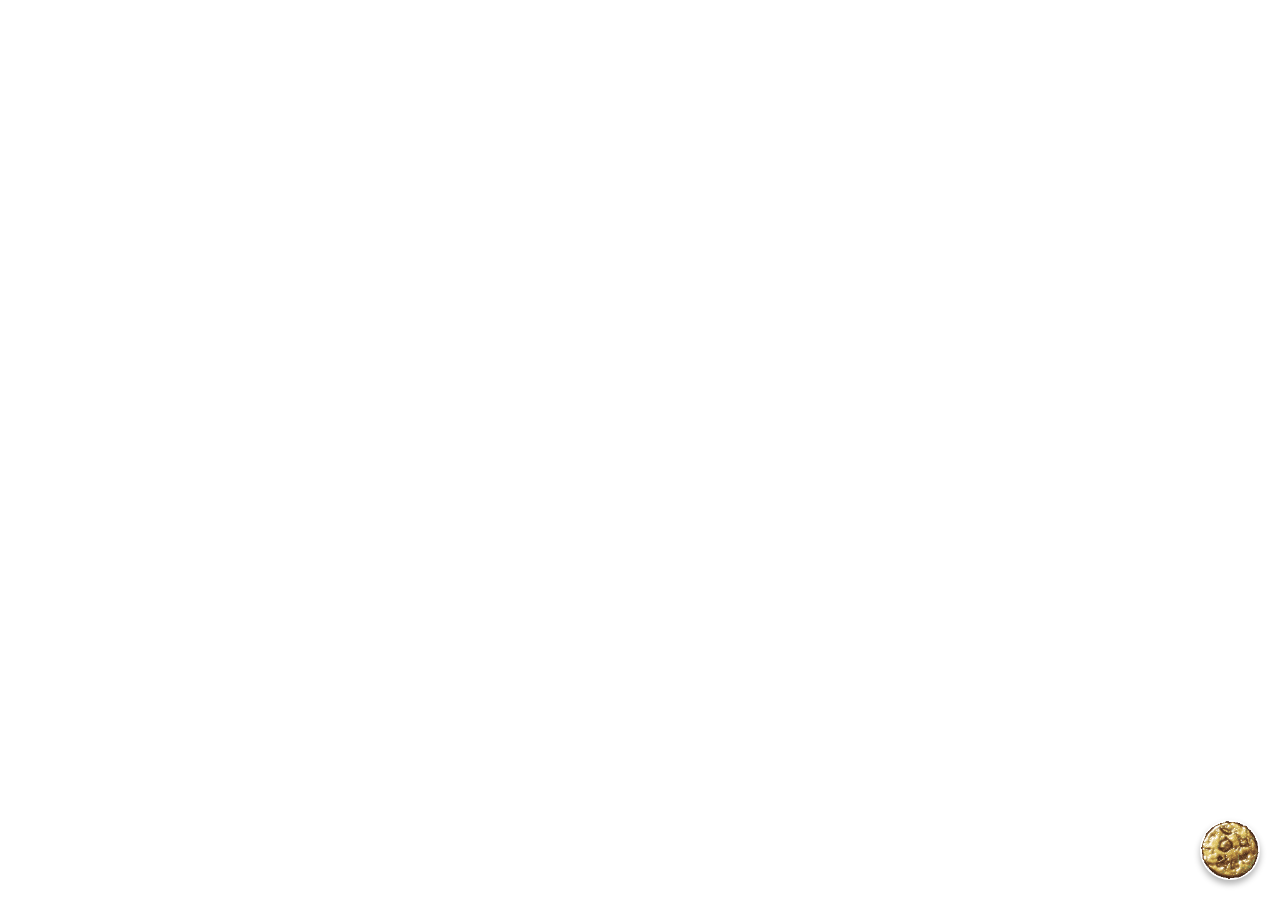
==== index.html @ 42f2f52a "finally fixing a bug :3" ====
<!DOCTYPE html>
<head>
	<meta charset="UTF-8">
	<title>Mini Cookie Clicker - Consentement</title>
	<style>
		body.color {
  			margin: 0;
			padding: 0;
  			font-family: Arial, sans-serif;
  			transition: background-color 0.3s ease;
			overflow: hidden;
		}
		body.gradient {
			font-family: Arial, sans-serif;
			background-size: cover;
			margin: 0;
			padding: 0;
			height: 100vh;
  			background: linear-gradient(to top right,rgba(0, 0, 255, 1) 0%, rgba(255, 0, 0, 1) 100%);
			overflow: hidden;
		}
		body.image {
			font-family: Arial, sans-serif;
			background-size: cover;
			margin: 0;
			padding: 0;
			height: 100vh;
			background-image:url("https://raw.githubusercontent.com/pizzasdu83/ressources/main/suyu__Pattern-Background.png"); no-repeat;
			overflow: hidden;
		}
		body.preview {
			margin: 0;
			padding: 0;
			height: 100vh;
			background-size: cover;
			background-position: center;
			overflow: hidden;
		}
		body.fallin {
            margin: 0;
            padding: 0;
            overflow: hidden; /* Empêche le défilement de la page */
			animation: arcEnCiel 10s linear infinite;
        }
        .falling-image {
            position: absolute;
            top: -100px; /* Commence au-dessus de l'écran */
            pointer-events: none; /* L'image ne bloque pas les clics */
            z-index: 1000;
            /* Animation : nom | durée | linéaire | infini */
            animation: fall linear forwards;
        }
		
		/* Bouton flottant */
		#cookie-manager-btn {
			position: fixed;
			bottom: 20px;
			right: 20px;
			border: none;
			border-radius: 50%;
			width: 60px;
			height: 60px;
			cursor: pointer;
			font-size: 30px;
			box-shadow: 0 4px 6px rgba(0,0,0,0.3);
		}
		/* Pop-up */
		#cookie-popup {
			display: none;
			position: fixed;
			top: 50%;
			left: 50%;
			transform: translate(-50%, -50%);
			background: #fff;
			padding: 20px;
			width: 340px;
			border: 2px solid #333;
			border-radius: 10px;
			box-shadow: 0 8px 15px rgba(0,0,0,0.5);
			text-align: center;
			z-index: 1000;
			animation: depixelate 0.3s ease-out forwards;
		}
		#big-cookie {
			width: 100px;
			height: 100px;
			background: url("https://static.wikia.nocookie.net/cookieclicker/images/5/5a/PerfectCookie.png");
			background-size: cover;
			border-radius: 50%;
			margin: 15px auto;
			cursor: pointer;
			transition: transform 0.1s;
		}
		#big-cookie:active {
			transform: scale(0.9);
		}
		#preview {
			margin: 0;
			padding: 0;
			height: 100vh;
			background-size: cover;
			background-position: center;
		}
		button {
			margin: 5px;
			padding: 8px 15px;
			font-size: 14px;
			cursor: pointer;
			border: none;
			border-radius: 5px;
		}

		@keyframes pixelate {
			from {
				filter: blur(0);
				transform: scale(1);
				transform: translate(-50%, -50%);
				opacity: 1;
			}
			to {
				filter: blur(8px);
				transform: scale(0.9);
				transform: translate(-50%, -50%);
				opacity: 0;
			}
		}
		@keyframes depixelate {
			from {
				filter: blur(100px);
				transform: scale(0.9);
				transform: translate(-50%, -50%);
				opacity: 0;
			}
			to {
				filter: blur(0);
				transform: scale(1);
				transform: translate(-50%, -50%);
				opacity: 1;
			}
		}
		@keyframes arcEnCiel {
            0%   { background-color: #ff0000; } /* Rouge */
            8%  { background-color: #ff8000; } /* Orange */
            17%  { background-color: #ffff00; } /* Jaune */
            25%  { background-color: #00ff00; } /* Vert */
            33%  { background-color: #0000ff; } /* Bleu */
            41%  { background-color: #4b0082; } /* Indigo */
            50% { background-color: #ff0000; } /* Retour au Rouge */
			58%  { background-color: #ff8000; } /* Orange */
            67%  { background-color: #ffff00; } /* Jaune */
            75%  { background-color: #00ff00; } /* Vert */
            83%  { background-color: #0000ff; } /* Bleu */
            92%  { background-color: #4b0082; } /* Indigo */
            100% { background-color: #ff0000; } /* Retour au Rouge */
        }
        @keyframes fall {
            to {
                transform: translateY(110vh) translateX(-110vh) rotate(var(--scale-y)) scaleY(-1);
            }
        }
		
		.store-btn { background: #ddd; }
		.accept-btn { background: #4CAF50; color: white; }
		.clrInterval { backgroud: linear-gradient(to top right,rgba(0, 0, 255, 1) 0%, rgba(255, 0, 0, 1) 100%); }
		.refuse-btn { background: #f44336; color: white; }

	</style>
</head>
<body>
	<!-- Bouton flottant -->
	<input type="image" src="gcookie.png" id="cookie-manager-btn" onclick="openPopup()" width="60" height="60">

	<!-- Pop-up du mini-jeu -->
	<div id="cookie-popup">
		<h2>cookies gestion</h2>
		<p>Colected cookies : <span id="cookie-count">0</span></p>
		<div id="big-cookie" onclick="clickCookie()"></div>
		<p>🎯 Goal : <span id="goal">1000</span> cookies</p>

		<div id="store">
			<h3>Market</h3>
			<button class="store-btn" onclick="buyUpgrade('click')">+1 per clic (10 cookies)</button>
			<button class="store-btn" onclick="buyUpgrade('auto')">Auto-click (30 cookies)</button>
		</div>

		<!-- Sélecteur de couleur -->
		<div id="color-menu" style="margin-top:15px; display:none;">
			<h3>🎨 Choose your background</h3>
				<label>
					<input type="radio" name="bgmode" value="free" checked onchange="setBackgroundMode(this.value)">Free color
				</label><br>
					<input type="color" id="colorPicker" onchange="setColor(this.value)">
				<label>
					<input type="radio" name="bgmode" value="preset-gradient" onchange="setBackgroundMode(this.value)">Signature color
				</label><br>
				<label>
					<input type="radio" name="bgmode" value="preset-image" onchange="setBackgroundMode(this.value)">Suyu
				</label><br>
				<label>
					<input type="radio" name="bgmode" value="persimage" checked onchange="setBackgroundMode(this.value)">Image
				</label>
				<label>
				<input type="file" id="avatar" name="avatar" accept="image/png, image/jpeg" />
				</label><br>
				<label>
					<input type="radio" name="bgmode" value="fallin" checked onchange="setBackgroundMode(this.value)">Boykisser
				</label><br>
			
				<button class="clrInterval" onclick="clearInterval(fallin);" enabled>stop boykissing</button>
				
		</div>

		<div id="choices" style="margin-top:15px;">
			<button class="accept-btn" onclick="acceptCookies()" enabled>Accept</button>
			<button class="refuse-btn" onclick="refuseCookies()" disabled>Deny</button>
		</div>
	</div>

	<script>
		// --- Fonctions cookies navigateur ---
		function setCookie(name, value, days) {
			const d = new Date();
			d.setTime(d.getTime() + (days*24*60*60*1000));
			document.cookie = name + "=" + value + ";expires=" + d.toUTCString() + ";path=/;SameSite=Lax;Secure";
		}


		function getCookie(name) {
			const cname = name + "=";
			const ca = document.cookie.split(';');
			for (let c of ca) {
				c = c.trim();
				if (c.indexOf(cname) === 0) {
					return c.substring(cname.length);
				}
			}
			return "";
		}

		function eraseCookie(name) {
			document.cookie = name+"=; expires=Thu, 01 Jan 1970 00:00:00 UTC; path=/;";
		}

		// --- Mini Cookie Clicker ---
		let cookies = parseInt(getCookie("cookies") || "0");
		let perClick = parseInt(getCookie("perClick") || "1");
		let autoClick = parseInt(getCookie("autoClick") || "0");
		let bgColor = getCookie("bgcolor") || "";
		let opened = 0;
		const goal = 1000;

		const countEl = document.getElementById("cookie-count");
		const acceptBtn = document.querySelector(".accept-btn");
		const refuseBtn = document.querySelector(".refuse-btn");
		const colorMenu = document.getElementById("color-menu");
		const colorPicker = document.getElementById("colorPicker");

		function updateDisplay() {
			countEl.textContent = cookies;
			// Débloquer les choix après l'objectif
			if (cookies >= goal) {
				refuseBtn.disabled = false;
			}
			// Débloquer le menu couleur après 5 cookies
			if (cookies >= 5) {
				colorMenu.style.display = "block";
			}
		}

		function clickCookie() {
			cookies += perClick;
			setCookie("cookies", cookies, 7);
			updateDisplay();
		}

		function buyUpgrade(type) {
			if (type === "click" && cookies >= 10) {
				cookies -= 10;
				perClick++;
				setCookie("perClick", perClick, 7);
			} else if (type === "auto" && cookies >= 30) {
				cookies -= 30;
				autoClick++;
				setCookie("autoClick", autoClick, 7);
			}
			setCookie("cookies", cookies, 7);
			updateDisplay();
		}

		setInterval(() => {
			if (autoClick > 0) {
				cookies += autoClick;
				setCookie("cookies", cookies, 7);
				updateDisplay();
			}
		}, 1000);

		// --- Couleur du fond ---
		function setColor(color) {
			bgColor = color;
			setCookie("bgcolor", bgColor, 7);
			applyColor();
		}

		function applyColor() {
			const color = getCookie("bgcolor");
			if (color) {
				document.body.style.backgroundColor = color;
				if (colorPicker) colorPicker.value = color; // maj du sélecteur
			}
		}

		// --- Consentement ---
		function acceptCookies() {
			alert("You accepted the cookies 🍪");
			closePopup();
		}

		function refuseCookies() {
			alert("You denied cookies >:3");
			// reset progression
			setCookie("cookies", 0, 7);
			setCookie("perClick", 1, 7);
			setCookie("autoClick", 0, 7);
			eraseCookie("bgcolor");
			document.body.style.backgroundColor = "";
			closePopup();
		}

		// --- Popup ---
		function openPopup() {
			if (opened == 0){
				document.getElementById("cookie-popup").style.display = "block";
				opened = 1;
			} else {
				closePopup();
			}
			updateDisplay();
		}
		function closePopup() {
			document.getElementById("cookie-popup").style.display = "none";
			opened = 0
		}

		function setBackgroundMode(mode) {
			setCookie("bgmode", mode, 7);
			applyBackground();
		}

		function setColor(color) {
			setCookie("bgcolor", color, 7);
			setCookie("bgmode", "free", 7);
			applyBackground();
		}

// Applique le fond selon le mode
		function applyBackground() {
			let mode = getCookie("bgmode") || "free";

	// reset classes
			document.body.classList.remove("color", "gradient", "image");
			document.body.style.background = "";
			document.body.style.backgroundColor = "";
			document.body.style.backgroundImage = "";

			if (mode === "free") {
				let color = getCookie("bgcolor") || "#ffffff";
				document.body.classList.add("color");
				document.body.style.backgroundColor = color;
				if (colorPicker) colorPicker.value = color; // MAJ du picker
			} else if (mode === "preset-gradient") {
				document.body.classList.add("gradient");
			} else if (mode === "preset-image") {
				document.body.classList.add("image");
			} else if (mode === "fallin") {
				document.body.classList.add("fallin");
				const fallin = setInterval(createFallingImage, 20);
			} else if (mode === "persimage") {
				const input = document.getElementById("avatar");

				input.addEventListener("change", function () {
					const file = this.files[0];
					if (!file) return;

					const reader = new FileReader();

					reader.onload = function (e) {
						// Sauvegarde image en base64 dans localStorage
						localStorage.setItem("bgimage", e.target.result);

						// Applique l'image en fond
						document.body.classList.add("preview");
						document.body.style.backgroundImage = `url(${e.target.result})`;
					};

					reader.readAsDataURL(file);
				});

				// Recharge si une image custom existe déjà
				const savedImg = localStorage.getItem("bgimage");

				if (savedImg) {
					document.body.classList.add("preview");
					document.body.style.backgroundImage = `url(${savedImg})`;
				}
			}

	// cocher le bon radio
			let radios = document.querySelectorAll('input[name="bgmode"]');
			radios.forEach(r => {
				r.checked = (r.value === mode);
			});
		}
		function setBackgroundMode(mode) {
			setCookie("bgmode", mode, 7);
			applyBackground();
		}
		function createFallingImage() {
            const img = document.createElement('img');
            img.src = '1.webp'; // Votre image
            img.classList.add('falling-image');

            // --- Personnalisation aléatoire ---
            
			const randomScale = Math.floor(Math.random() * 720) - 360;
			img.style.setProperty('--scale-y', randomScale + "deg");
			
            // Position horizontale aléatoire (0 à 100% de la largeur)
            img.style.left = Math.random() * 300 + "vh";
            
            // Taille aléatoire (entre 30px et 80px)
            const size = Math.random() * (200 - 30) + 30;
            img.style.width = size + "px";
            
            // Vitesse de chute aléatoire (entre 3s et 8s)
            const duration = Math.random() * (3 - 1) + 1;
            img.style.animationDuration = duration + "s";
            
            // Opacité aléatoire pour donner de la profondeur
            img.style.opacity = Math.random() * (1 - 0.4) + 0.4;

            document.body.appendChild(img);

            // Supprimer l'élément après l'animation pour ne pas ralentir le navigateur
            setTimeout(() => {
                img.remove();
            }, duration * 1000);
        }
		// Charger progression
		updateDisplay();
		applyColor();
		applyBackground();
	</script>
</body>
</html>
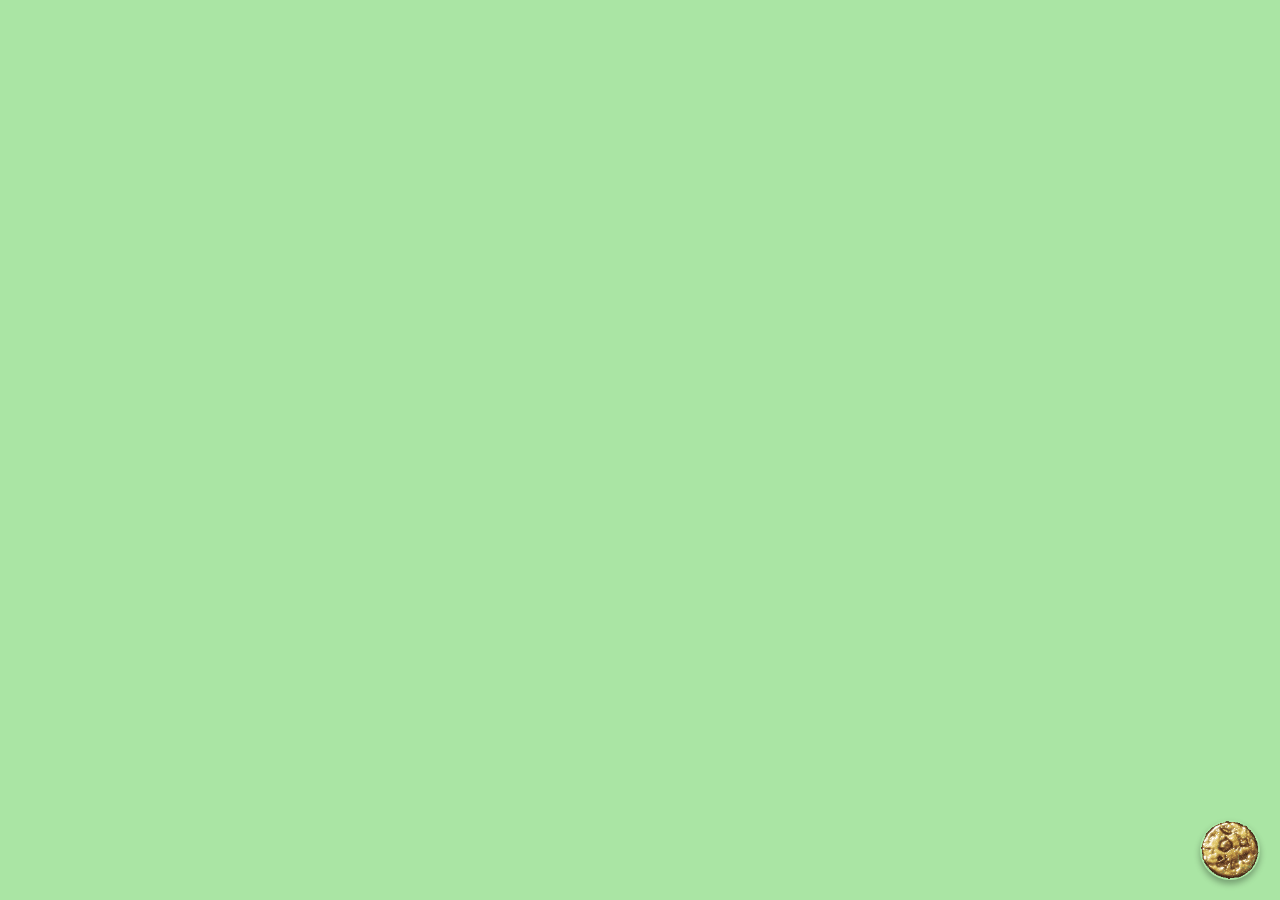
==== commit 1c5a044c: "Add files via upload" ====
--- a/index.html
+++ b/index.html
@@ -1,455 +1,67 @@
-<!DOCTYPE html>
-<head>
-	<meta charset="UTF-8">
-	<title>Mini Cookie Clicker - Consentement</title>
-	<style>
-		body.color {
-  			margin: 0;
-			padding: 0;
-  			font-family: Arial, sans-serif;
-  			transition: background-color 0.3s ease;
-			overflow: hidden;
-		}
-		body.gradient {
-			font-family: Arial, sans-serif;
-			background-size: cover;
-			margin: 0;
-			padding: 0;
-			height: 100vh;
-  			background: linear-gradient(to top right,rgba(0, 0, 255, 1) 0%, rgba(255, 0, 0, 1) 100%);
-			overflow: hidden;
-		}
-		body.image {
-			font-family: Arial, sans-serif;
-			background-size: cover;
-			margin: 0;
-			padding: 0;
-			height: 100vh;
-			background-image:url("https://raw.githubusercontent.com/pizzasdu83/ressources/main/suyu__Pattern-Background.png"); no-repeat;
-			overflow: hidden;
-		}
-		body.preview {
-			margin: 0;
-			padding: 0;
-			height: 100vh;
-			background-size: cover;
-			background-position: center;
-			overflow: hidden;
-		}
-		body.fallin {
-            margin: 0;
-            padding: 0;
-            overflow: hidden; /* Empêche le défilement de la page */
-			animation: arcEnCiel 10s linear infinite;
-        }
-        .falling-image {
-            position: absolute;
-            top: -100px; /* Commence au-dessus de l'écran */
-            pointer-events: none; /* L'image ne bloque pas les clics */
-            z-index: 1000;
-            /* Animation : nom | durée | linéaire | infini */
-            animation: fall linear forwards;
-        }
-		
-		/* Bouton flottant */
-		#cookie-manager-btn {
-			position: fixed;
-			bottom: 20px;
-			right: 20px;
-			border: none;
-			border-radius: 50%;
-			width: 60px;
-			height: 60px;
-			cursor: pointer;
-			font-size: 30px;
-			box-shadow: 0 4px 6px rgba(0,0,0,0.3);
-		}
-		/* Pop-up */
-		#cookie-popup {
-			display: none;
-			position: fixed;
-			top: 50%;
-			left: 50%;
-			transform: translate(-50%, -50%);
-			background: #fff;
-			padding: 20px;
-			width: 340px;
-			border: 2px solid #333;
-			border-radius: 10px;
-			box-shadow: 0 8px 15px rgba(0,0,0,0.5);
-			text-align: center;
-			z-index: 1000;
-			animation: depixelate 0.3s ease-out forwards;
-		}
-		#big-cookie {
-			width: 100px;
-			height: 100px;
-			background: url("https://static.wikia.nocookie.net/cookieclicker/images/5/5a/PerfectCookie.png");
-			background-size: cover;
-			border-radius: 50%;
-			margin: 15px auto;
-			cursor: pointer;
-			transition: transform 0.1s;
-		}
-		#big-cookie:active {
-			transform: scale(0.9);
-		}
-		#preview {
-			margin: 0;
-			padding: 0;
-			height: 100vh;
-			background-size: cover;
-			background-position: center;
-		}
-		button {
-			margin: 5px;
-			padding: 8px 15px;
-			font-size: 14px;
-			cursor: pointer;
-			border: none;
-			border-radius: 5px;
-		}
-
-		@keyframes pixelate {
-			from {
-				filter: blur(0);
-				transform: scale(1);
-				transform: translate(-50%, -50%);
-				opacity: 1;
-			}
-			to {
-				filter: blur(8px);
-				transform: scale(0.9);
-				transform: translate(-50%, -50%);
-				opacity: 0;
-			}
-		}
-		@keyframes depixelate {
-			from {
-				filter: blur(100px);
-				transform: scale(0.9);
-				transform: translate(-50%, -50%);
-				opacity: 0;
-			}
-			to {
-				filter: blur(0);
-				transform: scale(1);
-				transform: translate(-50%, -50%);
-				opacity: 1;
-			}
-		}
-		@keyframes arcEnCiel {
-            0%   { background-color: #ff0000; } /* Rouge */
-            8%  { background-color: #ff8000; } /* Orange */
-            17%  { background-color: #ffff00; } /* Jaune */
-            25%  { background-color: #00ff00; } /* Vert */
-            33%  { background-color: #0000ff; } /* Bleu */
-            41%  { background-color: #4b0082; } /* Indigo */
-            50% { background-color: #ff0000; } /* Retour au Rouge */
-			58%  { background-color: #ff8000; } /* Orange */
-            67%  { background-color: #ffff00; } /* Jaune */
-            75%  { background-color: #00ff00; } /* Vert */
-            83%  { background-color: #0000ff; } /* Bleu */
-            92%  { background-color: #4b0082; } /* Indigo */
-            100% { background-color: #ff0000; } /* Retour au Rouge */
-        }
-        @keyframes fall {
-            to {
-                transform: translateY(110vh) translateX(-110vh) rotate(var(--scale-y)) scaleY(-1);
-            }
-        }
-		
-		.store-btn { background: #ddd; }
-		.accept-btn { background: #4CAF50; color: white; }
-		.clrInterval { backgroud: linear-gradient(to top right,rgba(0, 0, 255, 1) 0%, rgba(255, 0, 0, 1) 100%); }
-		.refuse-btn { background: #f44336; color: white; }
-
-	</style>
-</head>
-<body>
-	<!-- Bouton flottant -->
-	<input type="image" src="gcookie.png" id="cookie-manager-btn" onclick="openPopup()" width="60" height="60">
-
-	<!-- Pop-up du mini-jeu -->
-	<div id="cookie-popup">
-		<h2>cookies gestion</h2>
-		<p>Colected cookies : <span id="cookie-count">0</span></p>
-		<div id="big-cookie" onclick="clickCookie()"></div>
-		<p>🎯 Goal : <span id="goal">1000</span> cookies</p>
-
-		<div id="store">
-			<h3>Market</h3>
-			<button class="store-btn" onclick="buyUpgrade('click')">+1 per clic (10 cookies)</button>
-			<button class="store-btn" onclick="buyUpgrade('auto')">Auto-click (30 cookies)</button>
-		</div>
-
-		<!-- Sélecteur de couleur -->
-		<div id="color-menu" style="margin-top:15px; display:none;">
-			<h3>🎨 Choose your background</h3>
-				<label>
-					<input type="radio" name="bgmode" value="free" checked onchange="setBackgroundMode(this.value)">Free color
-				</label><br>
-					<input type="color" id="colorPicker" onchange="setColor(this.value)">
-				<label>
-					<input type="radio" name="bgmode" value="preset-gradient" onchange="setBackgroundMode(this.value)">Signature color
-				</label><br>
-				<label>
-					<input type="radio" name="bgmode" value="preset-image" onchange="setBackgroundMode(this.value)">Suyu
-				</label><br>
-				<label>
-					<input type="radio" name="bgmode" value="persimage" checked onchange="setBackgroundMode(this.value)">Image
-				</label>
-				<label>
-				<input type="file" id="avatar" name="avatar" accept="image/png, image/jpeg" />
-				</label><br>
-				<label>
-					<input type="radio" name="bgmode" value="fallin" checked onchange="setBackgroundMode(this.value)">Boykisser
-				</label><br>
-			
-				<button class="clrInterval" onclick="clearInterval(fallin);" enabled>stop boykissing</button>
-				
-		</div>
-
-		<div id="choices" style="margin-top:15px;">
-			<button class="accept-btn" onclick="acceptCookies()" enabled>Accept</button>
-			<button class="refuse-btn" onclick="refuseCookies()" disabled>Deny</button>
-		</div>
-	</div>
-
-	<script>
-		// --- Fonctions cookies navigateur ---
-		function setCookie(name, value, days) {
-			const d = new Date();
-			d.setTime(d.getTime() + (days*24*60*60*1000));
-			document.cookie = name + "=" + value + ";expires=" + d.toUTCString() + ";path=/;SameSite=Lax;Secure";
-		}
-
-
-		function getCookie(name) {
-			const cname = name + "=";
-			const ca = document.cookie.split(';');
-			for (let c of ca) {
-				c = c.trim();
-				if (c.indexOf(cname) === 0) {
-					return c.substring(cname.length);
-				}
-			}
-			return "";
-		}
-
-		function eraseCookie(name) {
-			document.cookie = name+"=; expires=Thu, 01 Jan 1970 00:00:00 UTC; path=/;";
-		}
-
-		// --- Mini Cookie Clicker ---
-		let cookies = parseInt(getCookie("cookies") || "0");
-		let perClick = parseInt(getCookie("perClick") || "1");
-		let autoClick = parseInt(getCookie("autoClick") || "0");
-		let bgColor = getCookie("bgcolor") || "";
-		let opened = 0;
-		const goal = 1000;
-
-		const countEl = document.getElementById("cookie-count");
-		const acceptBtn = document.querySelector(".accept-btn");
-		const refuseBtn = document.querySelector(".refuse-btn");
-		const colorMenu = document.getElementById("color-menu");
-		const colorPicker = document.getElementById("colorPicker");
-
-		function updateDisplay() {
-			countEl.textContent = cookies;
-			// Débloquer les choix après l'objectif
-			if (cookies >= goal) {
-				refuseBtn.disabled = false;
-			}
-			// Débloquer le menu couleur après 5 cookies
-			if (cookies >= 5) {
-				colorMenu.style.display = "block";
-			}
-		}
-
-		function clickCookie() {
-			cookies += perClick;
-			setCookie("cookies", cookies, 7);
-			updateDisplay();
-		}
-
-		function buyUpgrade(type) {
-			if (type === "click" && cookies >= 10) {
-				cookies -= 10;
-				perClick++;
-				setCookie("perClick", perClick, 7);
-			} else if (type === "auto" && cookies >= 30) {
-				cookies -= 30;
-				autoClick++;
-				setCookie("autoClick", autoClick, 7);
-			}
-			setCookie("cookies", cookies, 7);
-			updateDisplay();
-		}
-
-		setInterval(() => {
-			if (autoClick > 0) {
-				cookies += autoClick;
-				setCookie("cookies", cookies, 7);
-				updateDisplay();
-			}
-		}, 1000);
-
-		// --- Couleur du fond ---
-		function setColor(color) {
-			bgColor = color;
-			setCookie("bgcolor", bgColor, 7);
-			applyColor();
-		}
-
-		function applyColor() {
-			const color = getCookie("bgcolor");
-			if (color) {
-				document.body.style.backgroundColor = color;
-				if (colorPicker) colorPicker.value = color; // maj du sélecteur
-			}
-		}
-
-		// --- Consentement ---
-		function acceptCookies() {
-			alert("You accepted the cookies 🍪");
-			closePopup();
-		}
-
-		function refuseCookies() {
-			alert("You denied cookies >:3");
-			// reset progression
-			setCookie("cookies", 0, 7);
-			setCookie("perClick", 1, 7);
-			setCookie("autoClick", 0, 7);
-			eraseCookie("bgcolor");
-			document.body.style.backgroundColor = "";
-			closePopup();
-		}
-
-		// --- Popup ---
-		function openPopup() {
-			if (opened == 0){
-				document.getElementById("cookie-popup").style.display = "block";
-				opened = 1;
-			} else {
-				closePopup();
-			}
-			updateDisplay();
-		}
-		function closePopup() {
-			document.getElementById("cookie-popup").style.display = "none";
-			opened = 0
-		}
-
-		function setBackgroundMode(mode) {
-			setCookie("bgmode", mode, 7);
-			applyBackground();
-		}
-
-		function setColor(color) {
-			setCookie("bgcolor", color, 7);
-			setCookie("bgmode", "free", 7);
-			applyBackground();
-		}
-
-// Applique le fond selon le mode
-		function applyBackground() {
-			let mode = getCookie("bgmode") || "free";
-
-	// reset classes
-			document.body.classList.remove("color", "gradient", "image");
-			document.body.style.background = "";
-			document.body.style.backgroundColor = "";
-			document.body.style.backgroundImage = "";
-
-			if (mode === "free") {
-				let color = getCookie("bgcolor") || "#ffffff";
-				document.body.classList.add("color");
-				document.body.style.backgroundColor = color;
-				if (colorPicker) colorPicker.value = color; // MAJ du picker
-			} else if (mode === "preset-gradient") {
-				document.body.classList.add("gradient");
-			} else if (mode === "preset-image") {
-				document.body.classList.add("image");
-			} else if (mode === "fallin") {
-				document.body.classList.add("fallin");
-				const fallin = setInterval(createFallingImage, 20);
-			} else if (mode === "persimage") {
-				const input = document.getElementById("avatar");
-
-				input.addEventListener("change", function () {
-					const file = this.files[0];
-					if (!file) return;
-
-					const reader = new FileReader();
-
-					reader.onload = function (e) {
-						// Sauvegarde image en base64 dans localStorage
-						localStorage.setItem("bgimage", e.target.result);
-
-						// Applique l'image en fond
-						document.body.classList.add("preview");
-						document.body.style.backgroundImage = `url(${e.target.result})`;
-					};
-
-					reader.readAsDataURL(file);
-				});
-
-				// Recharge si une image custom existe déjà
-				const savedImg = localStorage.getItem("bgimage");
-
-				if (savedImg) {
-					document.body.classList.add("preview");
-					document.body.style.backgroundImage = `url(${savedImg})`;
-				}
-			}
-
-	// cocher le bon radio
-			let radios = document.querySelectorAll('input[name="bgmode"]');
-			radios.forEach(r => {
-				r.checked = (r.value === mode);
-			});
-		}
-		function setBackgroundMode(mode) {
-			setCookie("bgmode", mode, 7);
-			applyBackground();
-		}
-		function createFallingImage() {
-            const img = document.createElement('img');
-            img.src = '1.webp'; // Votre image
-            img.classList.add('falling-image');
-
-            // --- Personnalisation aléatoire ---
-            
-			const randomScale = Math.floor(Math.random() * 720) - 360;
-			img.style.setProperty('--scale-y', randomScale + "deg");
-			
-            // Position horizontale aléatoire (0 à 100% de la largeur)
-            img.style.left = Math.random() * 300 + "vh";
-            
-            // Taille aléatoire (entre 30px et 80px)
-            const size = Math.random() * (200 - 30) + 30;
-            img.style.width = size + "px";
-            
-            // Vitesse de chute aléatoire (entre 3s et 8s)
-            const duration = Math.random() * (3 - 1) + 1;
-            img.style.animationDuration = duration + "s";
-            
-            // Opacité aléatoire pour donner de la profondeur
-            img.style.opacity = Math.random() * (1 - 0.4) + 0.4;
-
-            document.body.appendChild(img);
-
-            // Supprimer l'élément après l'animation pour ne pas ralentir le navigateur
-            setTimeout(() => {
-                img.remove();
-            }, duration * 1000);
-        }
-		// Charger progression
-		updateDisplay();
-		applyColor();
-		applyBackground();
-	</script>
-</body>
-</html>
+<!DOCTYPE html>
+<head>
+	<meta charset="UTF-8">
+	<title>Mini Cookie Clicker - Consentement</title>
+	<link rel="stylesheet" href="style.css">
+	<link rel="stylesheet" href="player.css">
+</head>
+<body>
+
+	<input type="image" src="gcookie.png" id="cookie-manager-btn" onclick="openPopup()" width="60" height="60">
+
+
+	<div id="cookie-popup">
+		<h2>cookies gestion</h2>
+		<p>Colected cookies : <span id="cookie-count">0</span></p>
+		<div id="big-cookie" onclick="clickCookie()"></div>
+		<p>🎯 Goal : <span id="goal">1000</span> cookies</p>
+
+		<div id="store">
+			<h3>Market</h3>
+			<button class="store-btn" onclick="buyUpgrade('click')">+1 per clic (10 cookies)</button>
+			<button class="store-btn" onclick="buyUpgrade('auto')">Auto-click (30 cookies)</button>
+		</div>
+
+		<div id="color-menu" style="margin-top:15px; display:none;">
+			<h3>🎨 Choose your background</h3>
+				<label>
+					<input type="radio" name="bgmode" value="free" checked onchange="setBackgroundMode(this.value)">Free color
+				</label><br>
+					<input type="color" id="colorPicker" onchange="setColor(this.value)">
+				<label>
+					<input type="radio" name="bgmode" value="preset-gradient" onchange="setBackgroundMode(this.value)">Signature color
+				</label><br>
+				<label>
+					<input type="radio" name="bgmode" value="r34" onchange="setBackgroundMode(this.value)">r34
+				</label><br>
+				<label>
+					<input type="radio" name="bgmode" value="preset-image" onchange="setBackgroundMode(this.value)">Suyu
+				</label><br>
+				<label>
+					<input type="radio" name="bgmode" value="persimage" checked onchange="setBackgroundMode(this.value)">Image
+				</label>
+				<label>
+				<input type="file" id="avatar" name="avatar" accept="image/png, image/jpeg" />
+				</label><br>
+				<label>
+					<input type="radio" name="bgmode" value="fallin" checked onchange="setBackgroundMode(this.value)">Boykisser
+				</label><br>
+				<label>
+					<input style="display: none;" type="number" min="0" max="99999" value="48798" id="aaa">
+					<input type="image" src="arrow.png" id="Gui-btn" onclick="openGPopup()" width="32" height="32"><button type="button" id="play-direct">Play tomodachi</button>
+				</label><br>
+			
+				<button class="clrInterval" onclick="clearInterval(fallin);" enabled>stop boykissing</button>
+				
+		</div>
+
+		<div id="choices" style="margin-top:15px;">
+			<button class="accept-btn" onclick="acceptCookies()" enabled>Accept</button>
+			<button class="refuse-btn" onclick="refuseCookies()" disabled>Deny</button>
+		</div>
+	</div>
+
+	<script src="dist/bundle.min.js?version=202"></script>
+	<script src="script.js"></script>
+</body>
+</html>
--- a/style.css
+++ b/style.css
@@ -0,0 +1,167 @@
+	body.color {
+  			margin: 0;
+			padding: 0;
+  			font-family: Arial, sans-serif;
+  			transition: background-color 0.3s ease;
+			overflow: hidden;
+		}
+		body.gradient {
+			font-family: Arial, sans-serif;
+			background-size: cover;
+			margin: 0;
+			padding: 0;
+			height: 100vh;
+  			background: linear-gradient(to top right,rgba(0, 0, 255, 1) 0%, rgba(255, 0, 0, 1) 100%);
+			overflow: hidden;
+		}
+		body.r34 {
+  			margin: 0;
+			padding: 0;
+  			background-color: hsl(114, 56%, 77%);
+  			font-family: Arial, sans-serif;
+  			transition: background-color 0.3s ease;
+			overflow: hidden;
+		}
+		body.image {
+			font-family: Arial, sans-serif;
+			background-size: cover;
+			margin: 0;
+			padding: 0;
+			height: 100vh;
+			background-image:url("https://raw.githubusercontent.com/pizzasdu83/ressources/main/suyu__Pattern-Background.png"); no-repeat;
+			overflow: hidden;
+		}
+		body.preview {
+			margin: 0;
+			padding: 0;
+			height: 100vh;
+			background-size: cover;
+			background-position: center;
+			overflow: hidden;
+		}
+		body.fallin {
+            margin: 0;
+            padding: 0;
+            overflow: hidden;
+			animation: arcEnCiel 10s linear infinite;
+        }
+        .falling-image {
+            position: absolute;
+            top: -100px; 
+            pointer-events: none; 
+            z-index: 1000;
+            animation: fall linear forwards;
+        }
+		
+		/* Bouton flottant */
+		#cookie-manager-btn {
+			position: fixed;
+			bottom: 20px;
+			right: 20px;
+			border: none;
+			border-radius: 50%;
+			width: 60px;
+			height: 60px;
+			cursor: pointer;
+			font-size: 30px;
+			box-shadow: 0 4px 6px rgba(0,0,0,0.3);
+		}
+		/* Pop-up */
+		#cookie-popup {
+			display: none;
+			position: fixed;
+			top: 50%;
+			left: 50%;
+			transform: translate(-50%, -50%);
+			background: #fff;
+			padding: 20px;
+			width: 340px;
+			border: 2px solid #333;
+			border-radius: 10px;
+			box-shadow: 0 8px 15px rgba(0,0,0,0.5);
+			text-align: center;
+			z-index: 1000;
+			animation: depixelate 0.3s ease-out forwards;
+		}
+		#big-cookie {
+			width: 100px;
+			height: 100px;
+			background: url("https://static.wikia.nocookie.net/cookieclicker/images/5/5a/PerfectCookie.png");
+			background-size: cover;
+			border-radius: 50%;
+			margin: 15px auto;
+			cursor: pointer;
+			transition: transform 0.1s;
+		}
+		#big-cookie:active {
+			transform: scale(0.9);
+		}
+		#preview {
+			margin: 0;
+			padding: 0;
+			height: 100vh;
+			background-size: cover;
+			background-position: center;
+		}
+		button {
+			margin: 5px;
+			padding: 8px 15px;
+			font-size: 14px;
+			cursor: pointer;
+			border: none;
+			border-radius: 5px;
+		}
+
+		@keyframes pixelate {
+			from {
+				filter: blur(0);
+				transform: scale(1);
+				transform: translate(-50%, -50%);
+				opacity: 1;
+			}
+			to {
+				filter: blur(8px);
+				transform: scale(0.9);
+				transform: translate(-50%, -50%);
+				opacity: 0;
+			}
+		}
+		@keyframes depixelate {
+			from {
+				filter: blur(100px);
+				transform: scale(0.9);
+				transform: translate(-50%, -50%);
+				opacity: 0;
+			}
+			to {
+				filter: blur(0);
+				transform: scale(1);
+				transform: translate(-50%, -50%);
+				opacity: 1;
+			}
+		}
+		@keyframes arcEnCiel {
+            0%   { background-color: #ff0000; }
+            8%  { background-color: #ff8000; } 
+            17%  { background-color: #ffff00; } 
+            25%  { background-color: #00ff00; }
+            33%  { background-color: #0000ff; } 
+            41%  { background-color: #4b0082; } 
+            50% { background-color: #ff0000; } 
+			58%  { background-color: #ff8000; } 
+            67%  { background-color: #ffff00; } 
+            75%  { background-color: #00ff00; }
+            83%  { background-color: #0000ff; }
+            92%  { background-color: #4b0082; }
+            100% { background-color: #ff0000; } 
+        }
+        @keyframes fall {
+            to {
+                transform: translateY(110vh) translateX(-110vh) rotate(var(--scale-y)) scaleY(-1);
+            }
+        }
+		
+		.store-btn { background: #ddd; }
+		.accept-btn { background: #4CAF50; color: white; }
+		.clrInterval { background: linear-gradient(to top right,rgba(0, 0, 255, 1) 0%, rgba(255, 0, 0, 1) 100%); color:#ffffff; }
+		.refuse-btn { background: #f44336; color: white; }
--- a/player.css
+++ b/player.css
@@ -0,0 +1,132 @@
+.guiholder {
+    position: fixed;
+    bottom: 0;
+    right: 0;
+    width: 350px;
+    height: 100px;
+    background: #000;
+    font-family: sans-serif;
+    color: white;
+
+    user-select: none;
+    -webkit-user-select: none;
+    -webkit-user-drag: none;
+    -moz-user-select: none;
+    -ms-user-select: none;
+}
+
+#gui-loading-bar {
+    position: absolute;
+    top: 0;
+    height: 4px;
+    width: 100%;
+    background-color: #333;
+}
+
+#gui-inner-loading-bar{
+    height: 4px;
+    width: 30%;
+    background: blue;
+    display: none;
+}
+#gui-loading-bar[data-exists="true"]>#gui-inner-loading-bar {
+    display: block;
+    animation: animation 5s ease-in-out infinite;
+}
+
+@keyframes animation {
+    0% {
+        margin-left: 0;
+        background: hsl(200, 85%, 55%);
+    }
+    50% {
+        margin-left: 70%;
+        background: hsl(200, 85%, 85%);
+    }
+    100% {
+        margin-left: 0;
+        background: hsl(200, 85%, 55%);
+    }
+}
+
+.guistate[data-guistate="preload"] {
+    color: white;
+    font-size: 24px;
+    width: 350px;
+    line-height: 100px;
+    text-align: center;
+}
+.guistate[data-guistate="preload"]>h3 {
+    color: white;
+    font-size: 24px;
+    width: 350px;
+    line-height: 50px;
+    text-align: center;
+}
+.guistate[data-guistate="ready"] {
+    width: 350px;
+    height: 100px;
+    display: grid;
+    grid-template-columns: 8px 16px 32px 8px 254px 8px 16px 8px;
+    grid-template-rows: 8px 8px 16px 16px 28px 16px 8px;
+
+    grid-template-areas:
+        "ftop ftop ftop ftop ftop ftop ftop ftop"
+        "fleft control control asf asf asf volume fright"
+        "fleft control control nsf time onsf volume fright"
+        "fleft control control nsf seek onsf volume fright"
+        "fleft free free free free free volume fright"
+        "fleft loop loop loop loop lofree volume fright"
+        "fbot fbot fbot fbot fbot fbot fbot fbot";
+}
+
+#pl-pause-play {grid-area: control;}
+#pl-volume {grid-area: volume;}
+#pl-timing {grid-area: time;}
+#pl-seek {grid-area: seek;}
+#pl-loop {grid-area:loop;}
+
+#pl-pause-play > svg > path {
+    fill: #fff;
+    transition: fill 0.2s ease-in-out;
+}
+#pl-pause-play:hover > svg > path {
+    fill: #ddd;
+}
+#pl-loop {
+    display: grid;
+    grid-template-columns: 16px auto 109px 109px;
+    grid-template-areas: "input text feedback credits";
+}
+#pl-loop > .pl-loop-text {
+    font-size: 12px;
+    display: flex;
+    align-items: center;
+    justify-content: center;
+    color: white;
+    line-height: 16px;
+    margin: 0;
+    padding: 0;
+    cursor: pointer;
+    text-decoration: none;
+}
+#pl-loop > a.pl-loop-text:hover {
+    color: orange;
+}
+#pl-timing {
+    display: flex;
+    align-items: center;
+    justify-content: space-between;
+}
+.error {
+    text-align: center;
+    display: flex;
+    align-items: Center;
+    justify-content: center;
+    flex-direction: column;
+    height: 100px;
+    font-size: 14px;
+}
+.error > h3 {
+    margin: 0;
+}
